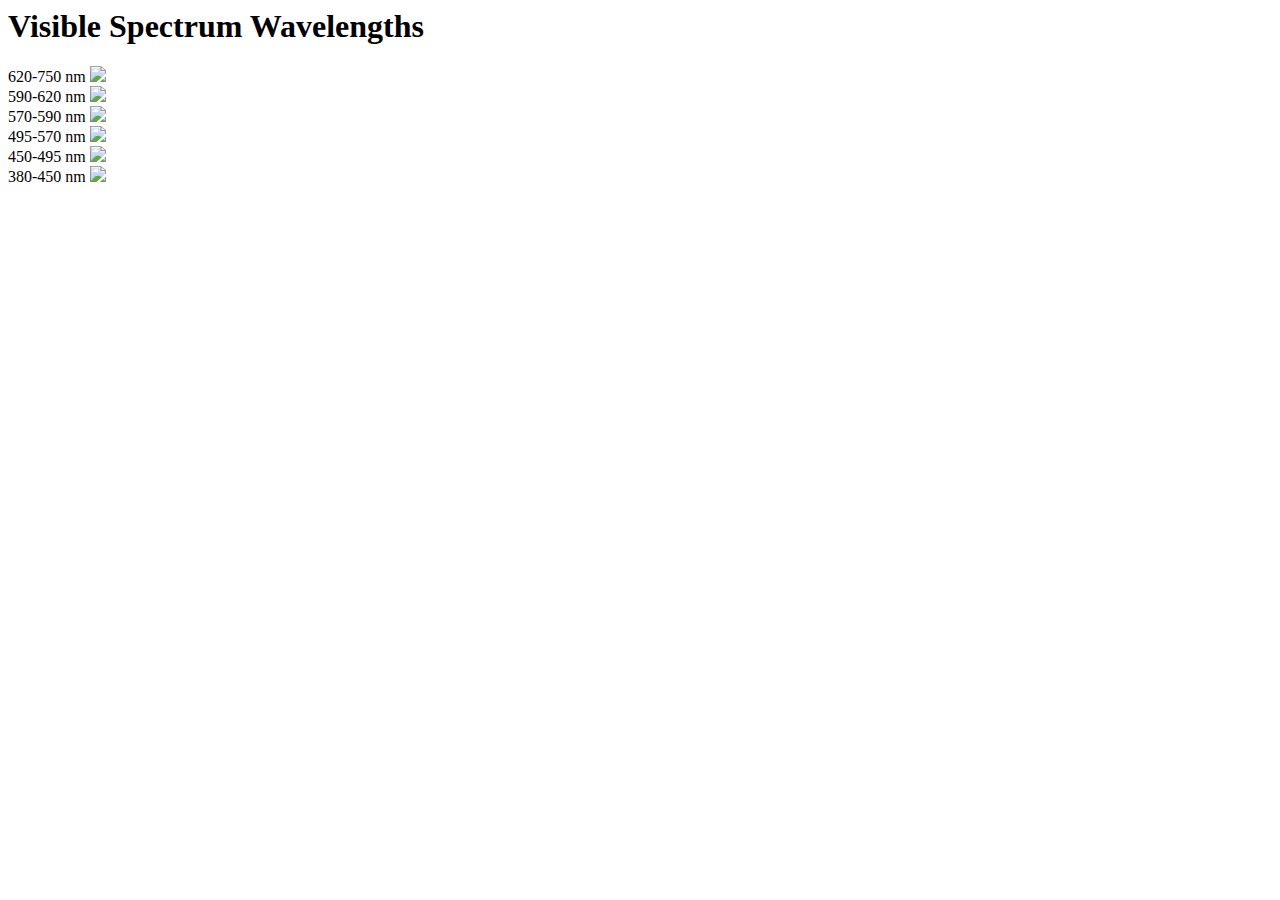
==== public/css_positioning.html @ 888b7e06 "Added a CSS positioning exercises using visible spectrum wavelengths boxes - html and CSS stylesheet" ====
<html>
<head>
	<title>Box model exercise</title>
	<link rel="stylesheet" href="/css/positioning_style.css">
</head>
<h1>Visible Spectrum Wavelengths</h1>
<body>
	<div id="container">

		<div class="red">
			620-750 nm
			<img class="arrow" src="/css/imgs/codeup-arrow.png">
		</div>

		<div class="orange">
			590-620 nm
			<img class="arrow" src="/css/imgs/codeup-arrow.png">
		</div>

		<div class="yellow">
			570-590 nm
			<img class="arrow" src="/css/imgs/codeup-arrow.png">
		</div>

		<div class="green">
			495-570 nm
			<img class="arrow" src="/css/imgs/codeup-arrow.png">
		</div>

		<div class="blue">
			450-495 nm
			<img class="arrow" src="/css/imgs/codeup-arrow.png">
		</div>

		<div class="violet">
			380-450 nm
			<img class="arrow" src="/css/imgs/codeup-arrow.png">
		</div>	
	</div>
</body>
</html>
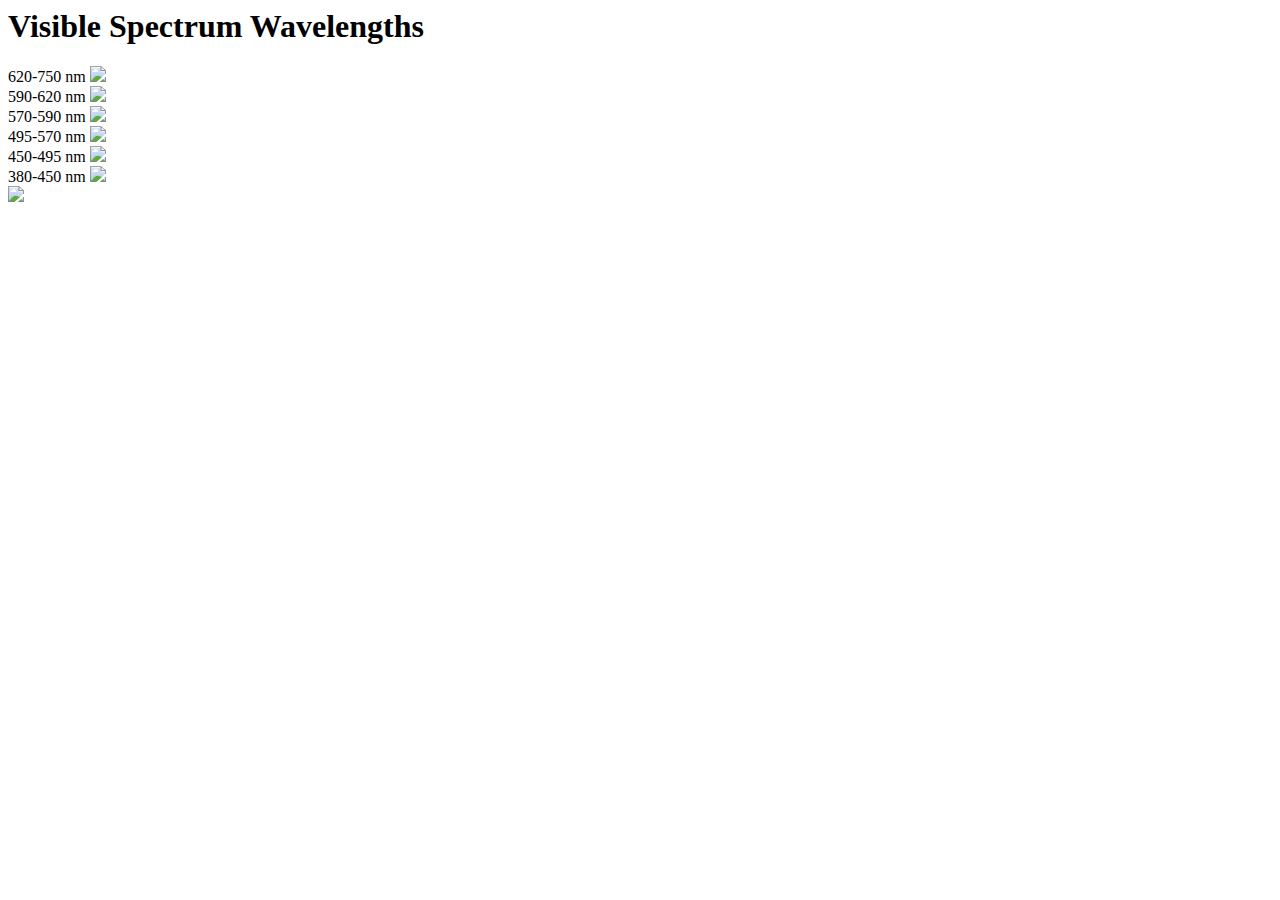
==== commit 595c5b8d: "Added codeup ribbon to right corner of page" ====
--- a/public/css_positioning.html
+++ b/public/css_positioning.html
@@ -36,6 +36,7 @@
 			380-450 nm
 			<img class="arrow" src="/css/imgs/codeup-arrow.png">
 		</div>	
+		<img class="ribbon" src="/css/imgs/codeup-ribbon.png">
 	</div>
 </body>
 </html>